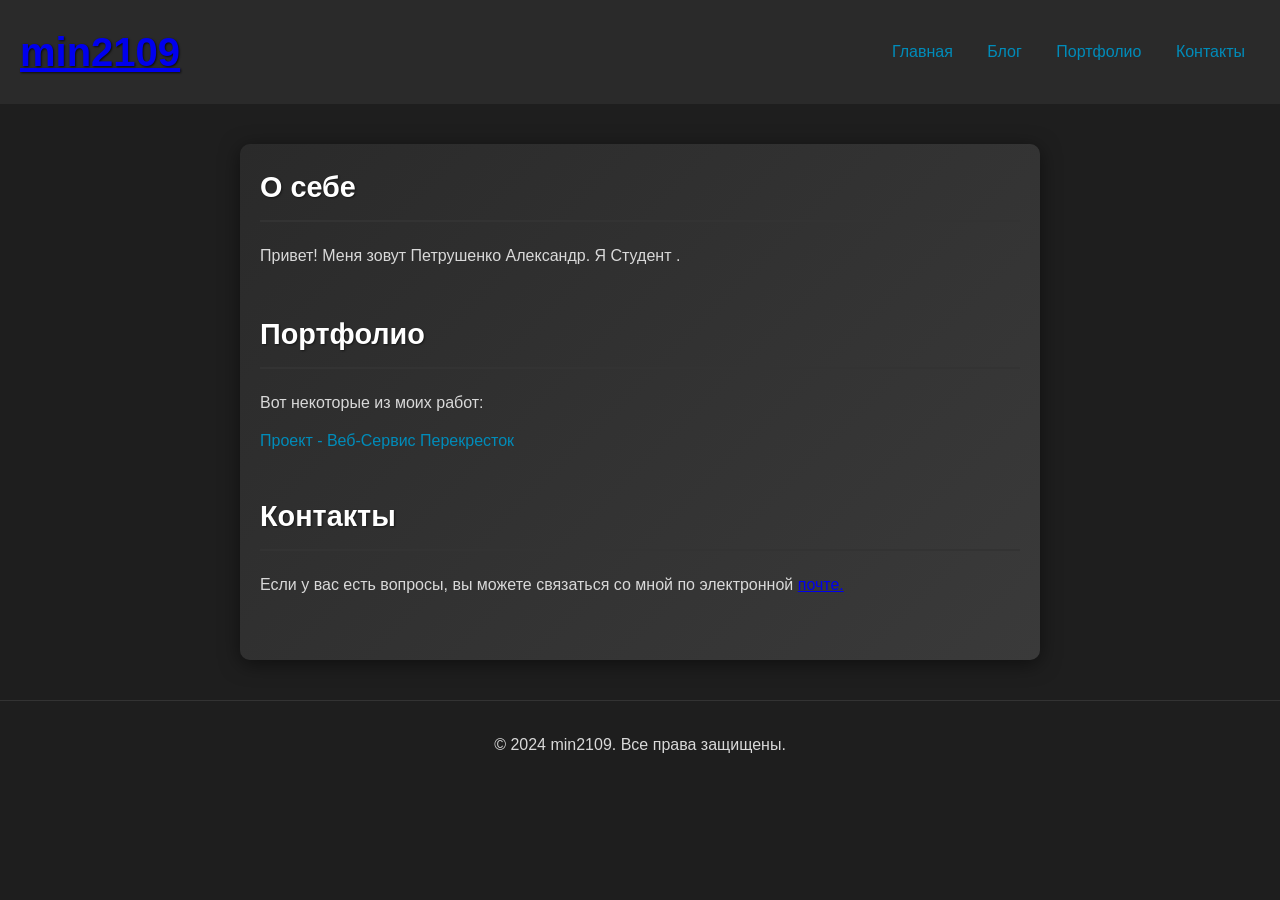
==== main.html @ a8198ca6 "Big Update" ====
<!DOCTYPE html>
<html lang="ru">
<head>
    <meta charset="UTF-8">
    <meta name="viewport" content="width=device-width, initial-scale=1.0">
    <title>Мой Персональный Веб-Сайт</title>
    <link rel="stylesheet" href="try3.css"> <!-- Подключаем CSS файл -->
</head>
<body>

    <header>
        <h1> <a href="main.html">min2109</a></h1>
        <nav>
            <ul>
                <li><a href="main.html"> Главная</a></li>
                <li><a href="blog.html"> Блог</a></li>
                <li><a href="#portfolio">Портфолио</a></li>
                <li><a href="#contact">Контакты</a></li>
            </ul>
        </nav>
    </header>

    <main>
        <section id="about">
            <h2>О себе</h2>
            <p>Привет! Меня зовут Петрушенко Александр. Я Студент .</p>
        </section>

        <section id="portfolio">
            <h2>Портфолио</h2>
            <p>Вот некоторые из моих работ:</p>
            <ul>
                <li><a href="https://github.com/min2109/CrossRoad">Проект - Веб-Сервис Перекресток</a></li>
        </section>

        <section id="contact">
            <h2>Контакты</h2>
            <p>Если у вас есть вопросы, вы можете связаться со мной по электронной <a href="mailto:petrushenko184@mail.ru">почте.</a></p>
        </section>
    </main>

    <footer>
        <p>&copy; 2024 min2109. Все права защищены.</p>
    </footer>

</body>
</html>
---- try3.css ----
/* Сброс базовых стилей */
* {
    margin: 0;
    padding: 0;
    box-sizing: border-box;
}

body {
    font-family: 'Helvetica Neue', Arial, sans-serif;
    background-color: #1e1e1e; /* Темный фон */
    color: #d9d9d9; /* Светлый текст */
    line-height: 1.6;
}

/* Заголовок */
header {
    display: flex; /* Используем Flexbox */
    justify-content: space-between; /* Размещаем элементы по краям */
    align-items: center; /* Выравнивание по вертикали */
    padding: 20px; /* Отступы */
    background-color: #2a2a2a; /* Фоновый цвет шапки */
}

.logo {
    height: 60px; /* Высота логотипа */
    margin-right: 20px; /* Отступ справа для навигации */
}

h1 {
    font-size: 2.5em; /* Размер заголовка */
    color: #ffffff; /* Белый цвет заголовка */
    text-shadow: 1px 1px 2px rgba(0, 0, 0, 0.7); /* Тень для текста заголовка */
}

/* Навигация */
nav {
    margin-top: 0; /* Убираем отступ сверху, если он есть */
}

nav ul {
    list-style: none;
}

nav ul li {
    display: inline; /* Горизонтальное расположение */
    margin: 0 15px;
}

nav a {
    text-decoration: none;
    color: #d9d9d9; /* Светлый цвет текста */
    font-weight: 500;
    transition: color 0.3s; /* Плавный переход */
}

nav a:hover {
    color: #ffffff; /* Белый цвет при наведении */
}

/* Основной контент */
main {
    max-width: 800px;
    margin: 40px auto; /* Центрирование */
    padding: 20px;
    background: linear-gradient(135deg, #2a2a2a, #3a3a3a); /* Градиентный фон */
    border-radius: 10px; /* Скругленные углы */
    box-shadow: 0 4px 20px rgba(0, 0, 0, 0.5); /* Тень */
}

section {
    margin-bottom: 40px; /* Отступы между секциями */
}

h2 {
    font-size: 1.8em; /* Размер заголовка секций */
    color: #ffffff; /* Цвет заголовка секций */
    margin-bottom: 20px; /* Отступ снизу */
    border-bottom: 2px solid #333; /* Линия под заголовком */
    padding-bottom: 10px; /* Отступ снизу */
    text-shadow: 1px 1px 2px rgba(0, 0, 0, 0.5); /* Тень для заголовка секции */
}

p {
    margin: 10px 0; /* Отступы для текста */
    line-height: 1.8; /* Увеличенный интервал между строками для легкости чтения */
}

/* Стили для списков проектов */
ul {
    list-style-type: none; /* Убрать маркеры у списка */
}

ul li {
    margin: 8px 0; /* Отступ между элементами списка */
}

ul li a {
    color: #008cba; /* Цвет ссылок */
    text-decoration: none;
    transition: color 0.3s; /* Плавный переход */
}

ul li a:hover {
    text-decoration: underline; /* Подчеркивание при наведении */
    color: #00a1ff; /* Изменение цвета при наведении */
}

/* Подвал */
footer {
    text-align: center; /* Центрирование текста в подвале */
    padding: 20px 0;
    margin-top: 40px; /* Отступ сверху */
    background: #1e1e1e; /* Цвет подвала */
    color: #d9d9d9; /* Цвет текста */
    border-top: 1px solid #333; /* Линия сверху */
}
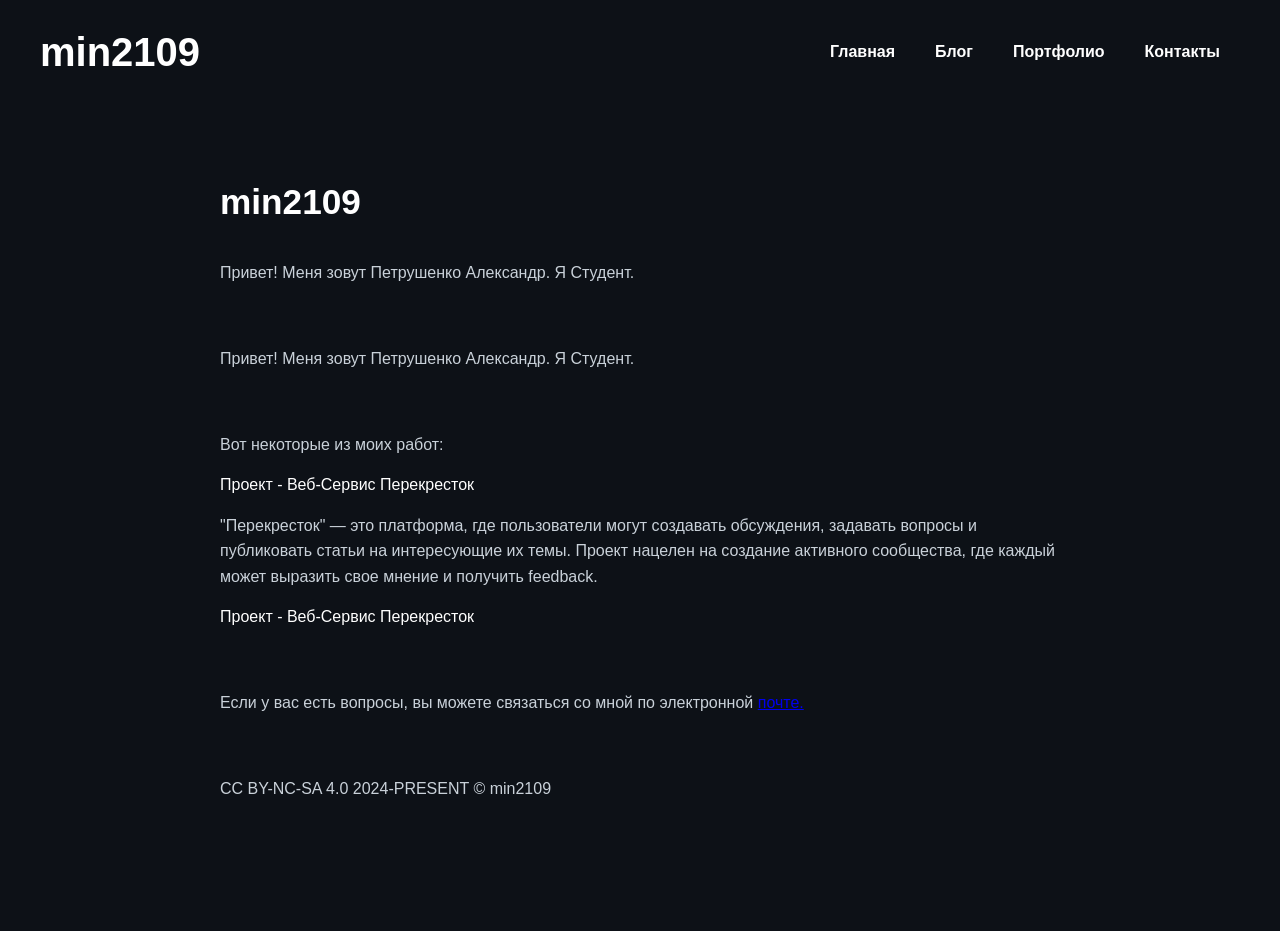
==== commit 8f018975: "Small update" ====
--- a/main.html
+++ b/main.html
@@ -9,12 +9,12 @@
 <body>
 
     <header>
-        <h1> <a href="main.html">min2109</a></h1>
+        <h1> min2109</h1>
         <nav>
             <ul>
                 <li><a href="main.html"> Главная</a></li>
                 <li><a href="blog.html"> Блог</a></li>
-                <li><a href="#portfolio">Портфолио</a></li>
+                <li><a href="projects.html">Портфолио</a></li>
                 <li><a href="#contact">Контакты</a></li>
             </ul>
         </nav>
@@ -22,26 +22,28 @@
 
     <main>
         <section id="about">
-            <h2>О себе</h2>
-            <p>Привет! Меня зовут Петрушенко Александр. Я Студент .</p>
+            <h2>min2109</h2>
+            <p>Привет! Меня зовут Петрушенко Александр. Я Студент.</p>
         </section>
-
+        <section id="take_part">
+            <p>Привет! Меня зовут Петрушенко Александр. Я Студент.</p>
+        </section>
         <section id="portfolio">
-            <h2>Портфолио</h2>
             <p>Вот некоторые из моих работ:</p>
-            <ul>
-                <li><a href="https://github.com/min2109/CrossRoad">Проект - Веб-Сервис Перекресток</a></li>
+                <ul>
+                    <li><a href="https://github.com/min2109/CrossRoad">Проект - Веб-Сервис Перекресток</a></li>
+                    <p>"Перекресток" — это платформа, где пользователи могут создавать обсуждения, задавать вопросы и публиковать статьи на интересующие их темы. Проект нацелен на создание активного сообщества, где каждый может выразить свое мнение и получить feedback.</p>
+                    <li><a href="https://github.com/min2109/CrossRoad">Проект - Веб-Сервис Перекресток</a></li>
+                </ul>
+            </p>
         </section>
 
         <section id="contact">
-            <h2>Контакты</h2>
             <p>Если у вас есть вопросы, вы можете связаться со мной по электронной <a href="mailto:petrushenko184@mail.ru">почте.</a></p>
         </section>
+        <section>
+            CC BY-NC-SA 4.0 2024-PRESENT © min2109
+        </section>
     </main>
-
-    <footer>
-        <p>&copy; 2024 min2109. Все права защищены.</p>
-    </footer>
-
 </body>
 </html>
--- a/try3.css
+++ b/try3.css
@@ -6,83 +6,72 @@
 }
 
 body {
-    font-family: 'Helvetica Neue', Arial, sans-serif;
-    background-color: #1e1e1e; /* Темный фон */
-    color: #d9d9d9; /* Светлый текст */
+    font-family: 'Inter', 'Helvetica Neue', Arial, sans-serif;
+    background-color: #0d1117; /* Темный фон */
+    color: #c9d1d9; /* Светлый текст */
     line-height: 1.6;
 }
 
 /* Заголовок */
 header {
-    display: flex; /* Используем Flexbox */
-    justify-content: space-between; /* Размещаем элементы по краям */
-    align-items: center; /* Выравнивание по вертикали */
-    padding: 20px; /* Отступы */
-    background-color: #2a2a2a; /* Фоновый цвет шапки */
-}
-
-.logo {
-    height: 60px; /* Высота логотипа */
-    margin-right: 20px; /* Отступ справа для навигации */
+    display: flex; /* Используем flexbox для выравнивания элементов */
+    align-items: center; /* Центрируем по вертикали */
+    padding: 20px 40px; /* Отступы сверху и снизу, слева и справа */
 }
 
 h1 {
     font-size: 2.5em; /* Размер заголовка */
     color: #ffffff; /* Белый цвет заголовка */
-    text-shadow: 1px 1px 2px rgba(0, 0, 0, 0.7); /* Тень для текста заголовка */
+    margin: 0; /* Убираем отступы */
+    text-align: left; /* Выровнять текст влево */
 }
 
-/* Навигация */
 nav {
-    margin-top: 0; /* Убираем отступ сверху, если он есть */
+    margin-left: auto; /* Отодвигаем навигацию вправо */
 }
 
 nav ul {
     list-style: none;
+    display: flex; /* Используем flexbox для горизонтального расположения */
 }
 
 nav ul li {
-    display: inline; /* Горизонтальное расположение */
-    margin: 0 15px;
+    margin: 0 20px; /* Отступы между элементами навигации */
 }
 
 nav a {
-    text-decoration: none;
-    color: #d9d9d9; /* Светлый цвет текста */
-    font-weight: 500;
+    text-decoration: none; /* Убираем подчеркивание */
+    color: #ffffff; /* Белый цвет ссылок */
+    font-weight: 600;
     transition: color 0.3s; /* Плавный переход */
 }
 
 nav a:hover {
-    color: #ffffff; /* Белый цвет при наведении */
+    color: #58a6ff; /* Цвет при наведении */
 }
 
 /* Основной контент */
 main {
-    max-width: 800px;
+    max-width: 900px;
     margin: 40px auto; /* Центрирование */
-    padding: 20px;
-    background: linear-gradient(135deg, #2a2a2a, #3a3a3a); /* Градиентный фон */
-    border-radius: 10px; /* Скругленные углы */
-    box-shadow: 0 4px 20px rgba(0, 0, 0, 0.5); /* Тень */
+    padding: 30px;   
 }
 
+/* Секции */
 section {
-    margin-bottom: 40px; /* Отступы между секциями */
+    margin-bottom: 60px; /* Отступы между секциями */
 }
 
 h2 {
-    font-size: 1.8em; /* Размер заголовка секций */
+    font-size: 2.2em; /* Размер заголовка секций */
     color: #ffffff; /* Цвет заголовка секций */
+    /* border-bottom: 2px solid #30363d; Убрали линию под заголовком */
+    padding-bottom: 10px; /* Отступ снизу */
     margin-bottom: 20px; /* Отступ снизу */
-    border-bottom: 2px solid #333; /* Линия под заголовком */
-    padding-bottom: 10px; /* Отступ снизу */
-    text-shadow: 1px 1px 2px rgba(0, 0, 0, 0.5); /* Тень для заголовка секции */
 }
 
 p {
-    margin: 10px 0; /* Отступы для текста */
-    line-height: 1.8; /* Увеличенный интервал между строками для легкости чтения */
+    margin: 15px 0; /* Отступы для текста */
 }
 
 /* Стили для списков проектов */
@@ -91,26 +80,20 @@
 }
 
 ul li {
-    margin: 8px 0; /* Отступ между элементами списка */
+    margin: 10px 0; /* Отступ между элементами списка */
 }
 
 ul li a {
-    color: #008cba; /* Цвет ссылок */
-    text-decoration: none;
-    transition: color 0.3s; /* Плавный переход */
-}
-
-ul li a:hover {
-    text-decoration: underline; /* Подчеркивание при наведении */
-    color: #00a1ff; /* Изменение цвета при наведении */
+    color: #ffffff; /* Цвет ссылок */
+    text-decoration: none; /* Убираем подчеркивание */
 }
 
 /* Подвал */
 footer {
     text-align: center; /* Центрирование текста в подвале */
-    padding: 20px 0;
-    margin-top: 40px; /* Отступ сверху */
-    background: #1e1e1e; /* Цвет подвала */
-    color: #d9d9d9; /* Цвет текста */
-    border-top: 1px solid #333; /* Линия сверху */
+    padding: 30px 0;
+    margin-top: 60px; /* Отступ сверху */
+    background: #0d1117; /* Цвет подвала */
+    color: #c9d1d9; /* Цвет текста */
+    border-top: 1px solid #30363d; /* Линия сверху */
 }
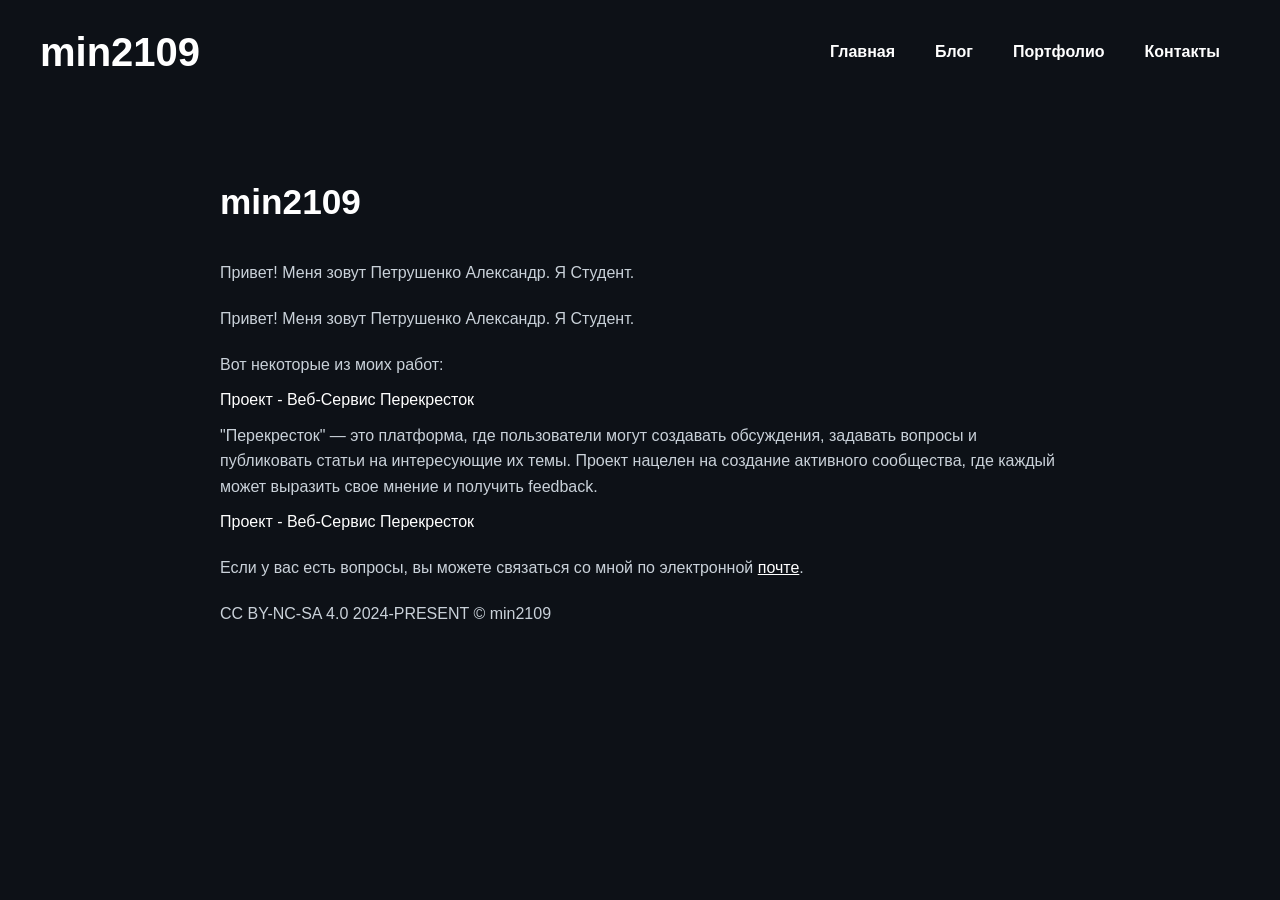
==== commit 716224cd: "h1 header fix" ====
--- a/main.html
+++ b/main.html
@@ -9,7 +9,7 @@
 <body>
 
     <header>
-        <h1> min2109</h1>
+        <h1> <a href=main.html>min2109</a></h1>
         <nav>
             <ul>
                 <li><a href="main.html"> Главная</a></li>
@@ -39,7 +39,7 @@
         </section>
 
         <section id="contact">
-            <p>Если у вас есть вопросы, вы можете связаться со мной по электронной <a href="mailto:petrushenko184@mail.ru">почте.</a></p>
+            <p>Если у вас есть вопросы, вы можете связаться со мной по электронной <a href="mailto:petrushenko184@mail.ru">почте</a>.</p>
         </section>
         <section>
             CC BY-NC-SA 4.0 2024-PRESENT © min2109
--- a/try3.css
+++ b/try3.css
@@ -17,6 +17,11 @@
     display: flex; /* Используем flexbox для выравнивания элементов */
     align-items: center; /* Центрируем по вертикали */
     padding: 20px 40px; /* Отступы сверху и снизу, слева и справа */
+}
+
+header h1 a{
+    color: #ffffff; /* Цвет ссылок */
+    text-decoration: none;
 }
 
 h1 {
@@ -59,7 +64,7 @@
 
 /* Секции */
 section {
-    margin-bottom: 60px; /* Отступы между секциями */
+    margin-bottom: 20px; /* Отступы между секциями */
 }
 
 h2 {
@@ -71,7 +76,7 @@
 }
 
 p {
-    margin: 15px 0; /* Отступы для текста */
+    margin: 7   px 0; /* Отступы для текста */
 }
 
 /* Стили для списков проектов */
@@ -88,6 +93,10 @@
     text-decoration: none; /* Убираем подчеркивание */
 }
 
+a {
+    color: #ffffff; /* Цвет ссылок */
+    text-decoration: hover; 
+}
 /* Подвал */
 footer {
     text-align: center; /* Центрирование текста в подвале */
